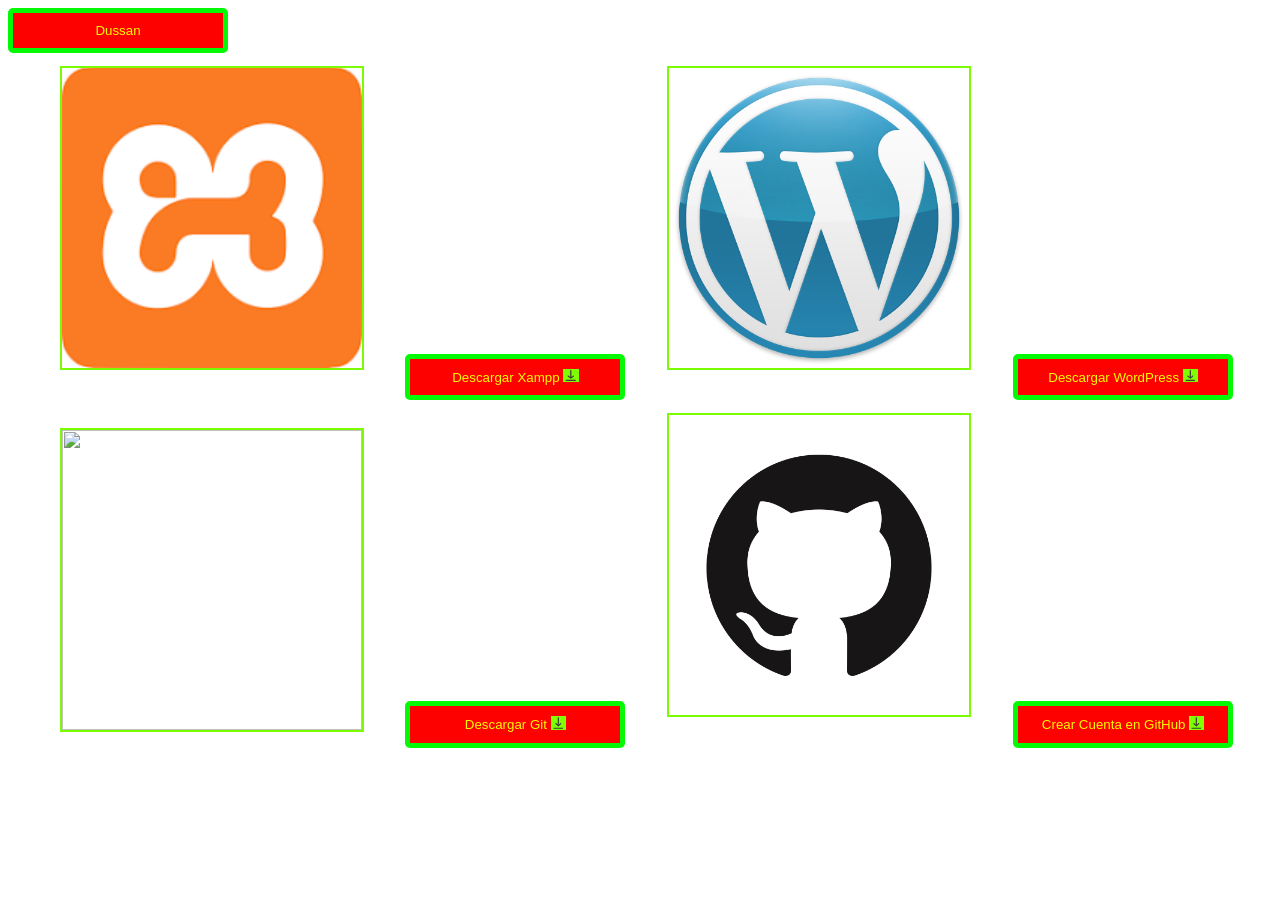
==== Descarga.html @ 0f3bb924 "Add files via upload" ====
<!DOCTYPE html>
<html lang="en">
<head>
    <meta charset="UTF-8">
    <meta name="viewport" content="width=device-width, initial-scale=1.0">
    <link rel="stylesheet" href="color.css">
    <a href="PerfilDussan.html"><button>Dussan</button></a>
   
    <title>Dussan</title>
</head>
<body>
    <div>
        <div>
          <div class="h"><img class="g" src="img/Xampp.png"/></div>
          <div class="h"><a href='https://sourceforge.net/projects/xampp/?fbclid=IwAR1ohSK5LVKFHUr4xi2xOyvfD-nFyIUdsnhI5fAZ7oHP3okQQv-la3kv9YA'><button> Descargar Xampp <img class="f" src="img/Bottom Alignment.svg" /></button></a></div>
          <div class="h"><img class="g" src="img/Wordpress.png"/></div>
          <div class="h"><a href='https://es.wordpress.org/download/#utm_medium=referral&utm_source=facebook.com&utm_content=social'><button> Descargar WordPress <img class="f" src="img/Bottom Alignment.svg" /></button></a></div>
          <div class="h"><img class="g" src="img/Git.png"/></div>
          <div class="h"><a href='https://git-scm.com/download/win?fbclid=IwAR1ohSK5LVKFHUr4xi2xOyvfD-nFyIUdsnhI5fAZ7oHP3okQQv-la3kv9YA'><button> Descargar Git <img class="f" src="img/Bottom Alignment.svg" /></button></a></div>
          <div class="h"><img class="g" src="img/GitHub.png"/></div>
          <div class="h"><a href='https://l.facebook.com/l.php?u=https%3A%2F%2Fgithub.com%2Fsignup%3Ffbclid%3DIwAR24QNLFBjyuWMvLmDb3I-JAHBOwi2jgkYKyTVvxEhQsG7WA1X_6eWfGdmE&h=AT0qtosZcT7KkEC0526QjOo_8RfudIX7sXlinCo42nld2cMjJ7sp2ajyUWCXEpYXVa2VtPkXXghkj7wRzf2cDbEKbNUsTeoKSa6C1aRVMhziqdtRtLROuO7Dxxu8kiKihcQo0szR8F6nGU8w39rVCA'><button> Crear Cuenta en GitHub <img class="f" src="img/Bottom Alignment.svg" /></button></a></div>
        </div>
    </div> 
</body>
</html>
---- color.css ----
body{
    background-image: url(https://i.gifer.com/Nv2.gif);
  }
  h1{
    font-family: Georgia;
    color: #FFFFFF;
  }
  h2{
    color: #FFFFFF;
    font-family: 'Times New Roman';
  }
  p{
  color: #FFFFFF;
  font-family: Arial;
  }
  .a{
    margin: 1%;
  }
  .a{
    object-fit: cover;  
  }
  .b{
    border: solid yellow 10px;
    border-radius: 50%;
    width: 25%;
  }
  .c{
    border: solid  black 2px;
    border-radius: 50%;
    width: 6%;
  }
  .d{
    display: inline-flex;
    width: 50%;
    margin: 1%;
    border: solid rgb(252, 2, 252) 8px;
  }
  .e{
    border: solid rgb(55, 0, 255);
  }
  .f{
    width: 8%;
    background-color: chartreuse;
  }
  .g{
    border: solid lawngreen 2px;
    width: 300px;
    height: 300px;
    object-fit: cover;
    margin: 1%;
  }
  .h{
    display:inline;
    margin: 1%;
  }
  
  button{
    background-color: rgb(253, 1, 1);
    color: rgb(250, 250, 1);
    border: solid rgb(4, 250, 4) 5px;
    border-radius: 5px;
    width: 220px;
    padding: 10px;
    text-align: center;
  }
  div{
    text-align: center;
}
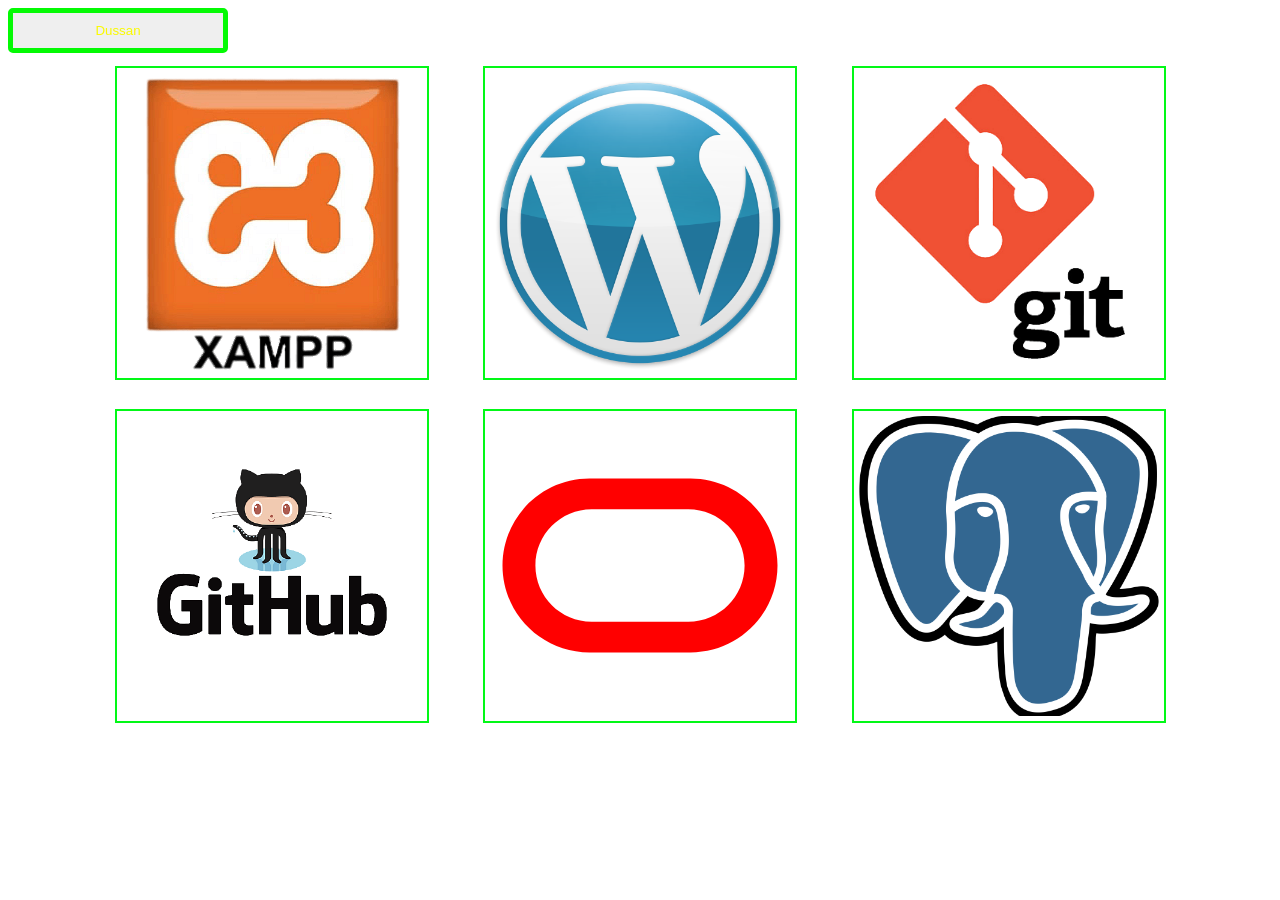
==== commit d460ca14: "Add files via upload" ====
--- a/Descarga.html
+++ b/Descarga.html
@@ -4,21 +4,19 @@
     <meta charset="UTF-8">
     <meta name="viewport" content="width=device-width, initial-scale=1.0">
     <link rel="stylesheet" href="color.css">
-    <a href="PerfilDussan.html"><button>Dussan</button></a>
+    <a href="index.html"><button>Dussan</button></a>
    
     <title>Dussan</title>
 </head>
 <body>
     <div>
         <div>
-          <div class="h"><img class="g" src="img/Xampp.png"/></div>
-          <div class="h"><a href='https://sourceforge.net/projects/xampp/?fbclid=IwAR1ohSK5LVKFHUr4xi2xOyvfD-nFyIUdsnhI5fAZ7oHP3okQQv-la3kv9YA'><button> Descargar Xampp <img class="f" src="img/Bottom Alignment.svg" /></button></a></div>
-          <div class="h"><img class="g" src="img/Wordpress.png"/></div>
-          <div class="h"><a href='https://es.wordpress.org/download/#utm_medium=referral&utm_source=facebook.com&utm_content=social'><button> Descargar WordPress <img class="f" src="img/Bottom Alignment.svg" /></button></a></div>
-          <div class="h"><img class="g" src="img/Git.png"/></div>
-          <div class="h"><a href='https://git-scm.com/download/win?fbclid=IwAR1ohSK5LVKFHUr4xi2xOyvfD-nFyIUdsnhI5fAZ7oHP3okQQv-la3kv9YA'><button> Descargar Git <img class="f" src="img/Bottom Alignment.svg" /></button></a></div>
-          <div class="h"><img class="g" src="img/GitHub.png"/></div>
-          <div class="h"><a href='https://l.facebook.com/l.php?u=https%3A%2F%2Fgithub.com%2Fsignup%3Ffbclid%3DIwAR24QNLFBjyuWMvLmDb3I-JAHBOwi2jgkYKyTVvxEhQsG7WA1X_6eWfGdmE&h=AT0qtosZcT7KkEC0526QjOo_8RfudIX7sXlinCo42nld2cMjJ7sp2ajyUWCXEpYXVa2VtPkXXghkj7wRzf2cDbEKbNUsTeoKSa6C1aRVMhziqdtRtLROuO7Dxxu8kiKihcQo0szR8F6nGU8w39rVCA'><button> Crear Cuenta en GitHub <img class="f" src="img/Bottom Alignment.svg" /></button></a></div>
+          <div class="h"><a href='https://sourceforge.net/projects/xampp/?fbclid=IwAR1ohSK5LVKFHUr4xi2xOyvfD-nFyIUdsnhI5fAZ7oHP3okQQv-la3kv9YA'><img class="g" src="img/Xampp.png"/></a></div>
+          <div class="h"><a href='https://es.wordpress.org/download/#utm_medium=referral&utm_source=facebook.com&utm_content=social'><img class="g" src="img/Wordpress.png"/></a></div>
+          <div class="h"><a href='https://git-scm.com/download/win?fbclid=IwAR1ohSK5LVKFHUr4xi2xOyvfD-nFyIUdsnhI5fAZ7oHP3okQQv-la3kv9YA'><img class="g" src="img/Git.png"/></a></div>
+          <div class="h"><a href='https://l.facebook.com/l.php?u=https%3A%2F%2Fgithub.com%2Fsignup%3Ffbclid%3DIwAR24QNLFBjyuWMvLmDb3I-JAHBOwi2jgkYKyTVvxEhQsG7WA1X_6eWfGdmE&h=AT0qtosZcT7KkEC0526QjOo_8RfudIX7sXlinCo42nld2cMjJ7sp2ajyUWCXEpYXVa2VtPkXXghkj7wRzf2cDbEKbNUsTeoKSa6C1aRVMhziqdtRtLROuO7Dxxu8kiKihcQo0szR8F6nGU8w39rVCA'><img class="g" src="img/Github1.png"/></a></div>
+          <div class="h"><a href='https://git-scm.com/download/win?fbclid=IwAR1ohSK5LVKFHUr4xi2xOyvfD-nFyIUdsnhI5fAZ7oHP3okQQv-la3kv9YA'><img class="g" src="img/oracle.svg"/></a></div>
+          <div class="h"><a href='https://www.postgresql.org/download/'><img class="g" src="img/PostgresSQL.png"/></a></div>
         </div>
     </div> 
 </body>
--- a/color.css
+++ b/color.css
@@ -7,6 +7,10 @@
     color: #FFFFFF;
   }
   h2{
+    color: #FFFFFF;
+    font-family: 'Times New Roman';
+  }
+  h4{
     color: #FFFFFF;
     font-family: 'Times New Roman';
   }
@@ -21,12 +25,12 @@
     object-fit: cover;  
   }
   .b{
-    border: solid yellow 10px;
+    border: solid rgb(13, 231, 202) 10px;
     border-radius: 50%;
     width: 25%;
   }
   .c{
-    border: solid  black 2px;
+    border: solid  rgb(2, 250, 2) 2px;
     border-radius: 50%;
     width: 6%;
   }
@@ -34,17 +38,22 @@
     display: inline-flex;
     width: 50%;
     margin: 1%;
-    border: solid rgb(252, 2, 252) 8px;
+    border: solid rgb(10, 252, 2) 8px;
   }
   .e{
-    border: solid rgb(55, 0, 255);
+    display: inline;
+    margin: 1%;
+    border: solid rgb(255, 251, 0);
   }
   .f{
-    width: 8%;
-    background-color: chartreuse;
+    background-image: url(https://i.gifer.com/1j64.gif);
+    color: rgb(250, 250, 1);
+    border: solid rgb(2, 248, 248) 2px;
+    
   }
   .g{
-    border: solid lawngreen 2px;
+    background-image: url(https://i.gifer.com/747m.gif);
+    border: solid rgb(2, 248, 23) 2px;
     width: 300px;
     height: 300px;
     object-fit: cover;
@@ -56,7 +65,7 @@
   }
   
   button{
-    background-color: rgb(253, 1, 1);
+    background-image: url(https://i.gifer.com/1j64.gif);
     color: rgb(250, 250, 1);
     border: solid rgb(4, 250, 4) 5px;
     border-radius: 5px;
@@ -67,5 +76,8 @@
   div{
     text-align: center;
 }
+ img{
+  padding: 5px;
+ }
   
   
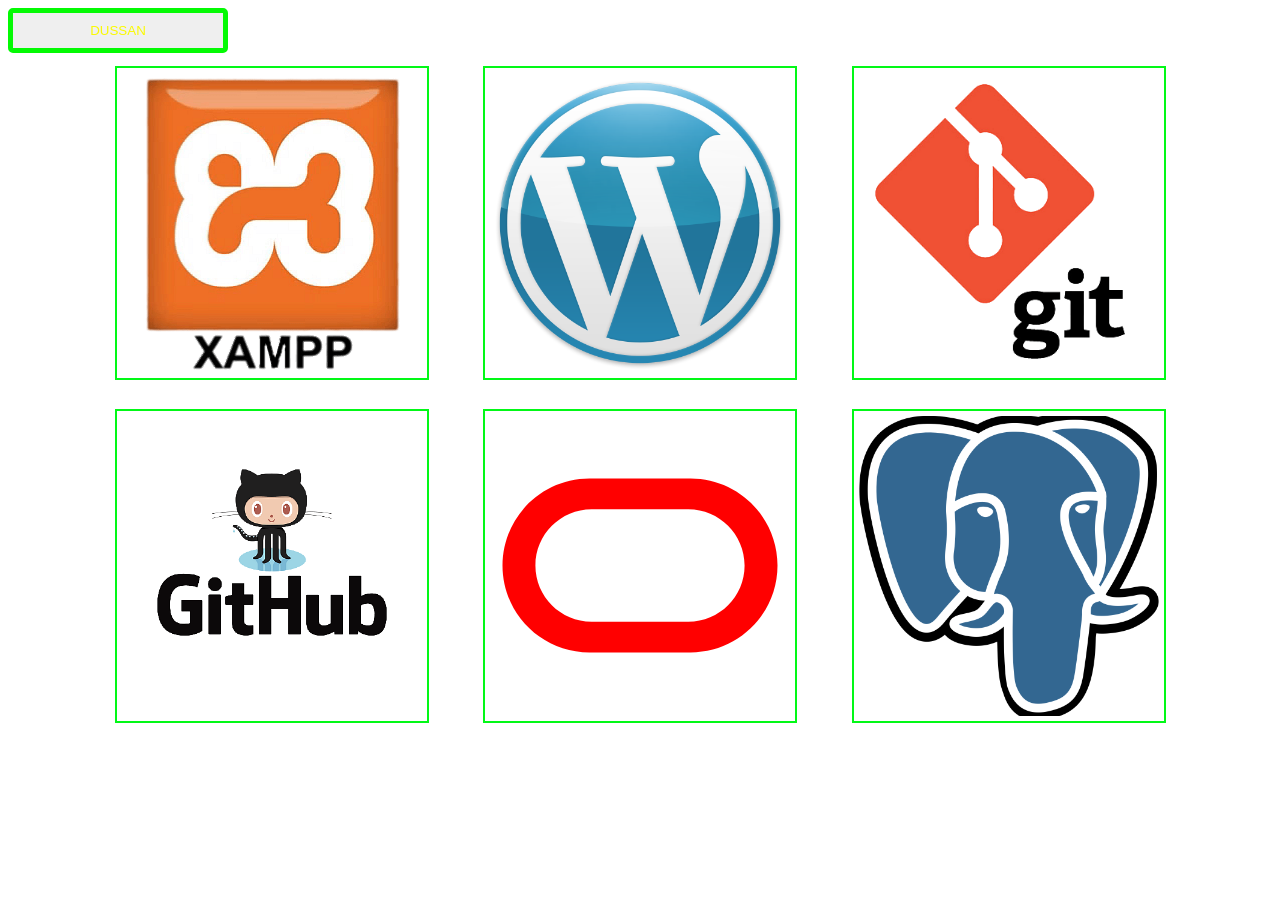
==== commit 418ae711: "Add files via upload" ====
--- a/Descarga.html
+++ b/Descarga.html
@@ -4,7 +4,7 @@
     <meta charset="UTF-8">
     <meta name="viewport" content="width=device-width, initial-scale=1.0">
     <link rel="stylesheet" href="color.css">
-    <a href="index.html"><button>Dussan</button></a>
+    <a href="index.html"><button>DUSSAN</button></a>
    
     <title>Dussan</title>
 </head>
